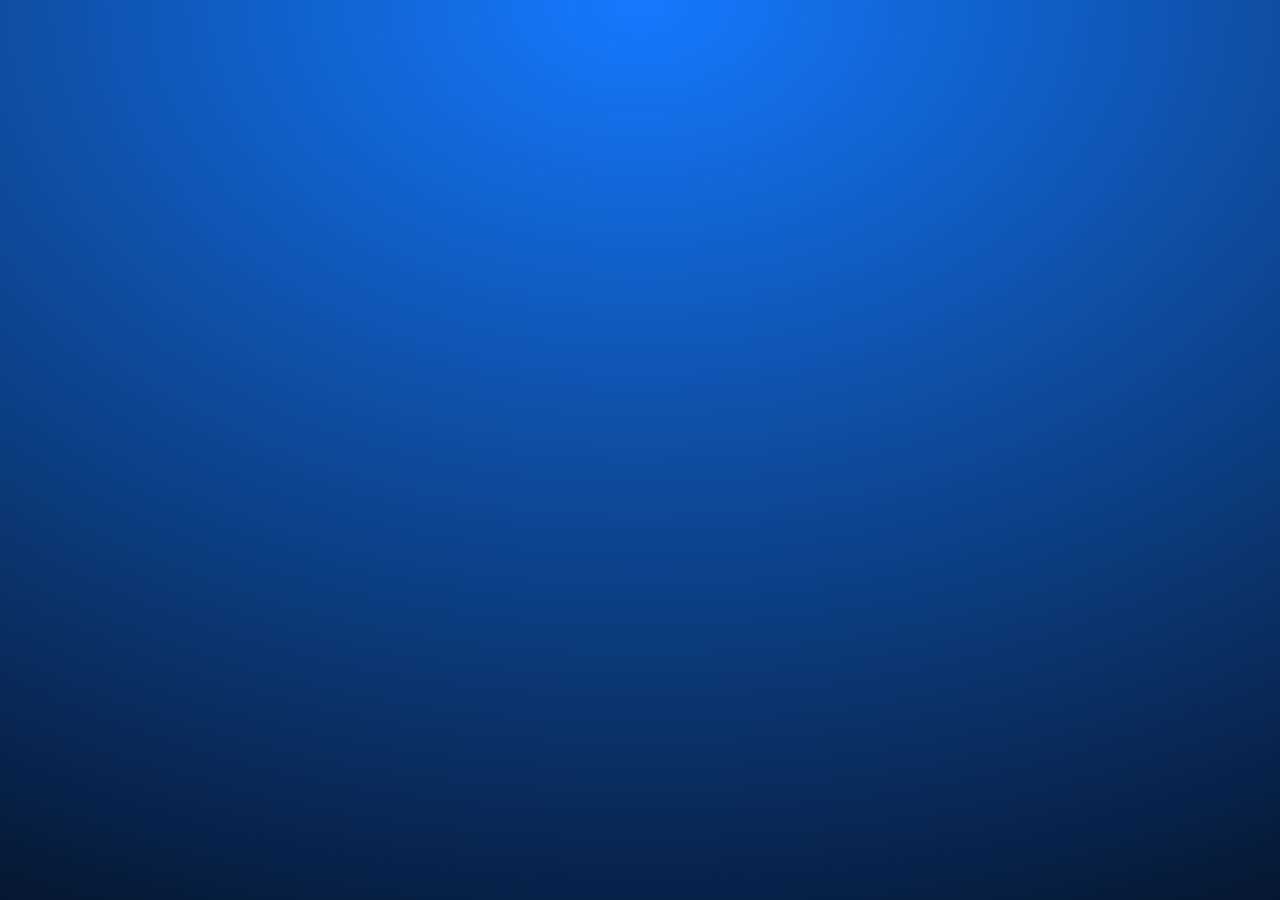
==== assets/index.html @ 945a91b5 "Add index.html file to assets file added a div to wrapper class div inside body of index.html" ====
<!DOCTYPE html>
<html lang="en">
<head>
    <meta charset="UTF-8">
    <meta http-equiv="X-UA-Compatible" content="IE=edge">
    <meta name="viewport" content="width=device-width, initial-scale=1.0">
    <title>Rock Paper Scissors Lizard Spock</title>
    <link rel="preconnect" href="https://fonts.googleapis.com">
    <link rel="preconnect" href="https://fonts.gstatic.com" crossorigin>
    <link href="https://fonts.googleapis.com/css2?family=Playfair+Display:ital@1&display=swap" rel="stylesheet">
    <link rel="stylesheet" href="/assets/css/style.css">
</head>
<body>
    <div class="wrapper">
        <div class="scoreboard">

        </div>

    </div>
</body>
</html>
---- assets/css/style.css ----
* {
  padding: 0;
  margin: 0;
  box-sizing: border-box; 
}

body {
    font-family: "Playfair Display", serif;
}

.wrapper {
    width: 100vw;
    height: 100vh;
    background: radial-gradient(
        134.34% 134.34% at 50% 0%,
        #006effea 0%,
        #030308 100%
    );
}
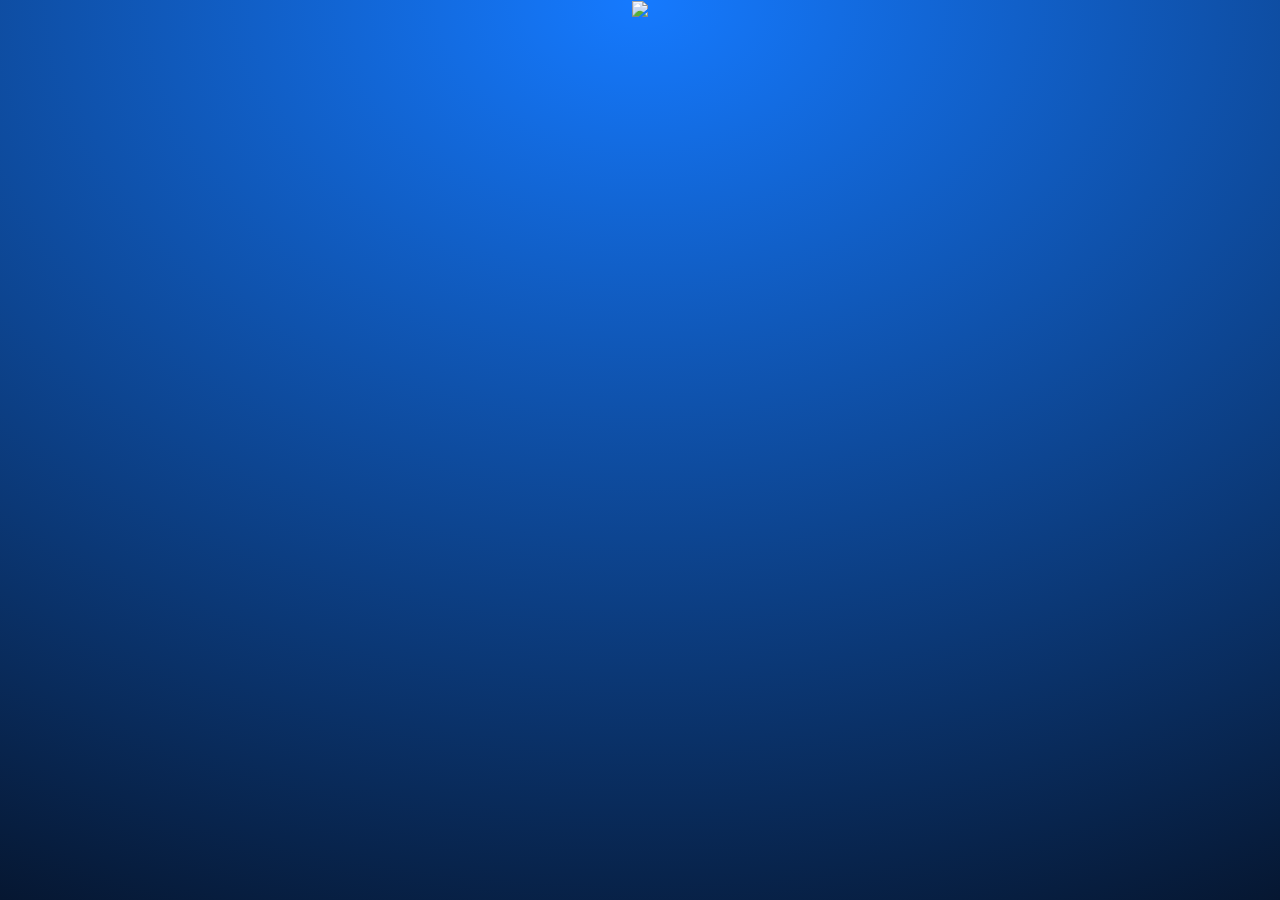
==== commit ed4ec1ee: "Add and removed image links as no longer working add new title image" ====
--- a/assets/index.html
+++ b/assets/index.html
@@ -13,8 +13,11 @@
 <body>
     <div class="wrapper">
         <div class="scoreboard">
+            <div class="title">
+                <img src="assets/images/Scissors.png">
+            </div>
+        </div>
 
-        </div>
 
     </div>
 </body>
--- a/assets/css/style.css
+++ b/assets/css/style.css
@@ -9,6 +9,9 @@
 }
 
 .wrapper {
+    display: flex;
+    flex-direction: column;
+    align-items: center;
     width: 100vw;
     height: 100vh;
     background: radial-gradient(
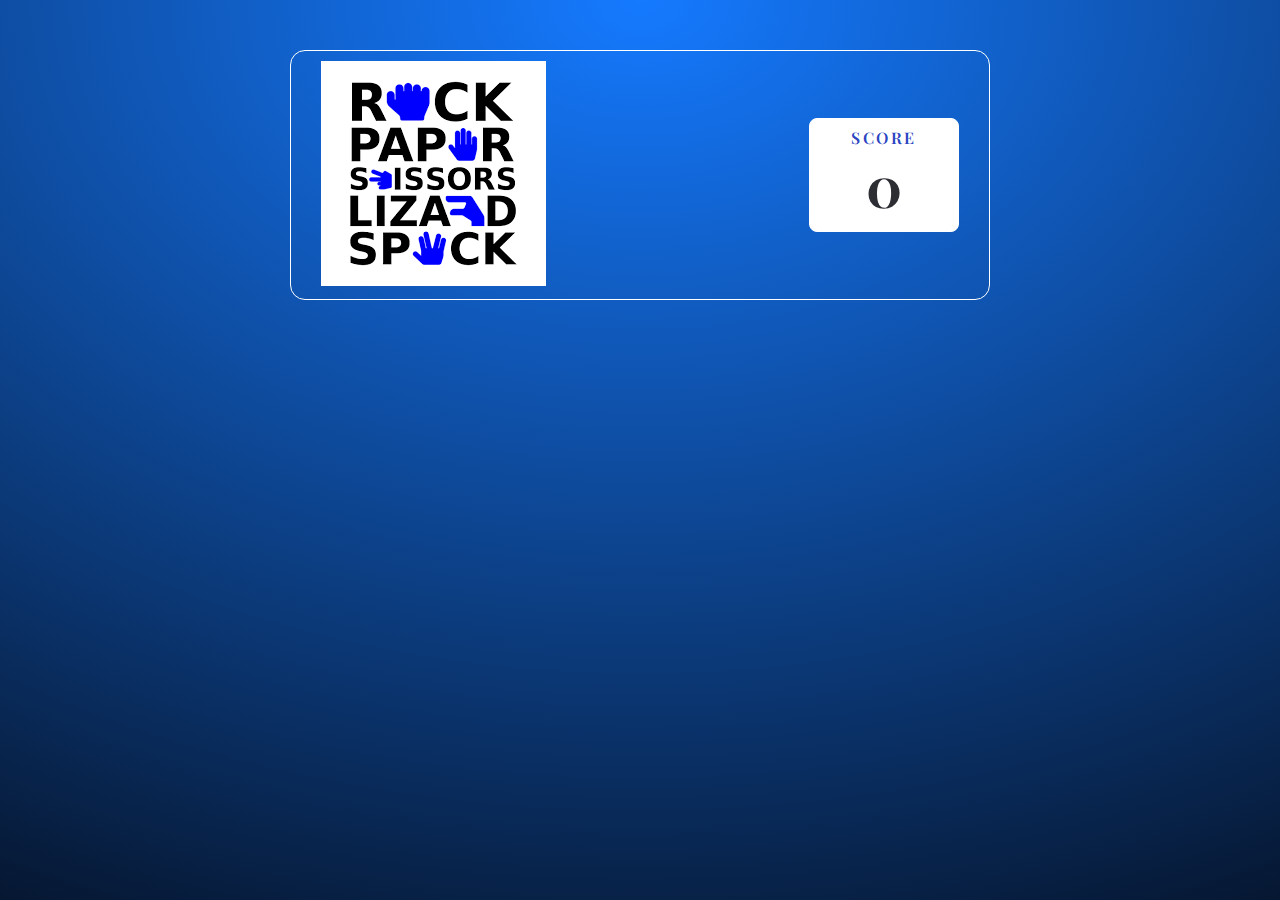
==== commit d2ec5262: "Add styles to .scoreboard .title .score .score h1 .score p" ====
--- a/assets/index.html
+++ b/assets/index.html
@@ -14,7 +14,11 @@
     <div class="wrapper">
         <div class="scoreboard">
             <div class="title">
-                <img src="assets/images/Scissors.png">
+                <img src="/assets/images/game-title.png">
+            </div>
+            <div class="score">
+                <p>SCORE</p>
+                <h1>0</h1>
             </div>
         </div>
 
--- a/assets/css/style.css
+++ b/assets/css/style.css
@@ -19,4 +19,50 @@
         #006effea 0%,
         #030308 100%
     );
-}+}
+
+.scoreboard {
+    width: 700px;
+    height: 250px;
+    border-radius: 15px;
+    border: 1px solid white;
+    display: flex;
+    justify-content: space-between;
+    align-items: center;
+    margin-top: 50px;
+}
+
+.title {
+    padding-left: 30px;
+    max-width: 150px;
+  }
+  
+  .score {
+    width: 150px;
+    height: 114px;
+    background-color: white;
+    border: 1px solid white;
+    border-radius: 8px;
+    margin-right: 30px;
+    display: flex;
+    flex-direction: column;
+    justify-content: center;
+    align-items: center;
+  }
+  
+  .score h1 {
+    color: #2d2d34;
+    font-size: 56px;
+    font-family: "Playfair display", sans-serif;
+  }
+  
+  .score p {
+    color: #2a45c2;
+    font-size: 16px;
+    font-style: normal;
+    font-weight: 600;
+    line-height: 19px;
+    letter-spacing: 2.5px;
+    text-align: left;
+  }
+
